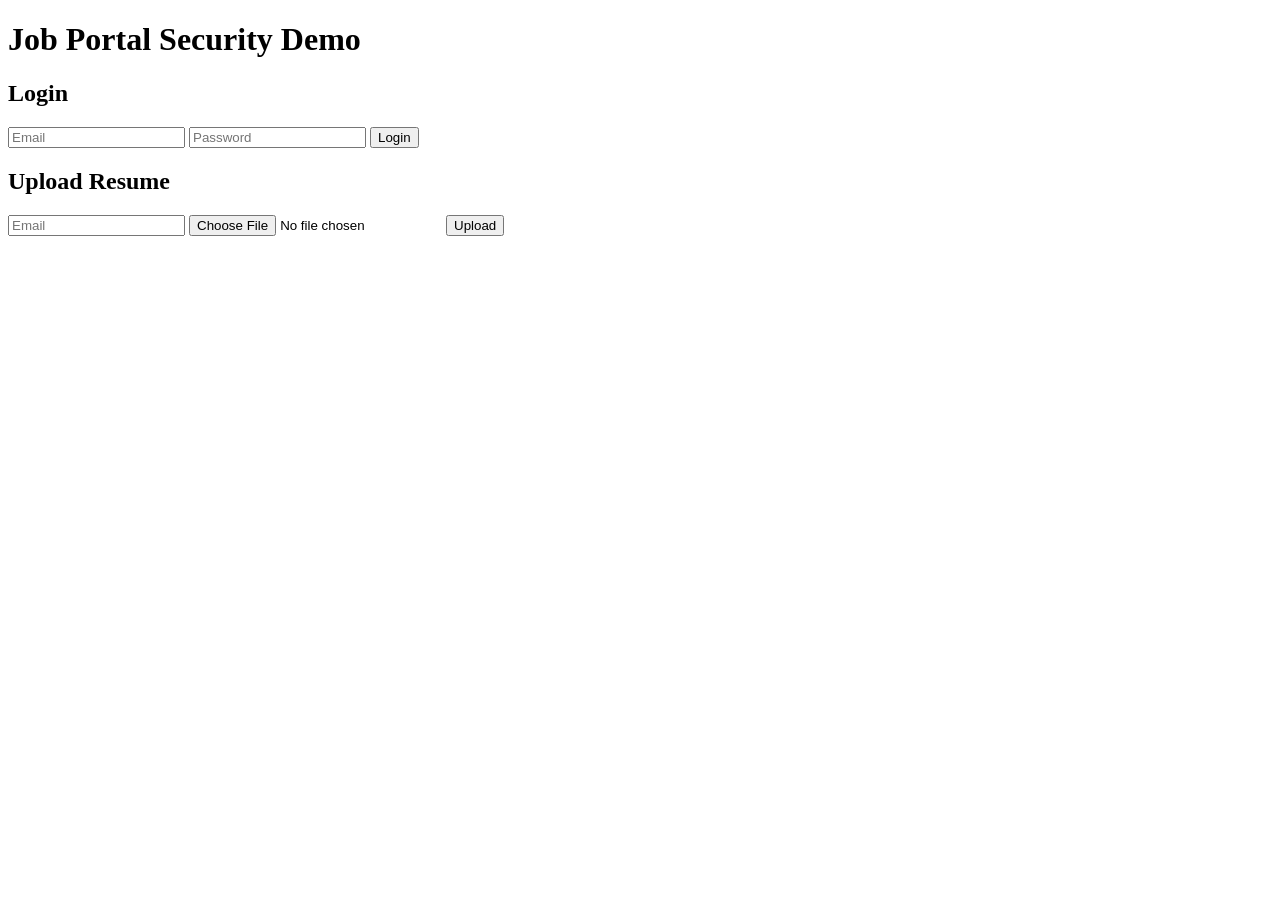
==== frontend/index.html @ c3fe2399 "Add login and resume upload forms Added login and resume upload forms to the index page." ====
<!DOCTYPE html>
<html>
<head>
    <title>Job Portal Security Demo</title>
</head>
<body>
    <h1>Job Portal Security Demo</h1>

    <h2>Login</h2>
    <form>
        <input type="email" placeholder="Email">
        <input type="password" placeholder="Password">
        <button type="submit">Login</button>
    </form>

    <h2>Upload Resume</h2>
    <form>
        <input type="email" placeholder="Email">
        <input type="file">
        <button type="submit">Upload</button>
    </form>
</body>
</html>
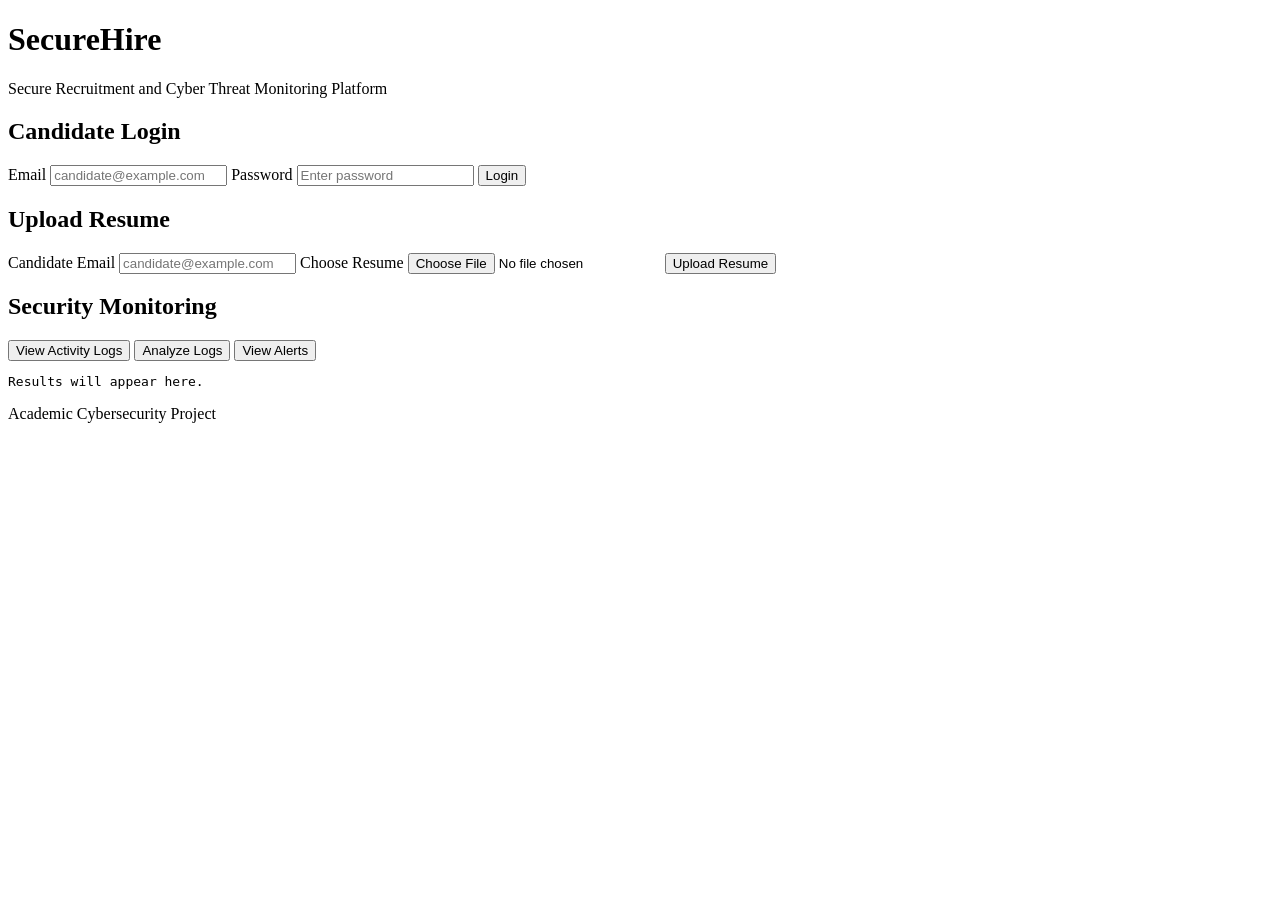
==== commit 92a83688: "Revamp index.html for SecureHire Job Portal" ====
--- a/frontend/index.html
+++ b/frontend/index.html
@@ -1,23 +1,85 @@
 <!DOCTYPE html>
-<html>
+<html lang="en">
 <head>
-    <title>Job Portal Security Demo</title>
+    <meta charset="UTF-8">
+    <meta name="viewport" content="width=device-width, initial-scale=1.0">
+    <title>SecureHire Job Portal</title>
+    <link rel="stylesheet" href="style.css">
 </head>
 <body>
-    <h1>Job Portal Security Demo</h1>
+    <header class="header">
+        <h1>SecureHire</h1>
+        <p>Secure Recruitment and Cyber Threat Monitoring Platform</p>
+    </header>
 
-    <h2>Login</h2>
-    <form>
-        <input type="email" placeholder="Email">
-        <input type="password" placeholder="Password">
-        <button type="submit">Login</button>
-    </form>
+    <main class="container">
+        <section class="card">
+            <h2>Candidate Login</h2>
 
-    <h2>Upload Resume</h2>
-    <form>
-        <input type="email" placeholder="Email">
-        <input type="file">
-        <button type="submit">Upload</button>
-    </form>
+            <form id="loginForm">
+                <label for="loginEmail">Email</label>
+                <input
+                    id="loginEmail"
+                    type="email"
+                    placeholder="candidate@example.com"
+                    required
+                >
+
+                <label for="loginPassword">Password</label>
+                <input
+                    id="loginPassword"
+                    type="password"
+                    placeholder="Enter password"
+                    required
+                >
+
+                <button type="submit">Login</button>
+            </form>
+
+            <p id="loginResult" class="message"></p>
+        </section>
+
+        <section class="card">
+            <h2>Upload Resume</h2>
+
+            <form id="resumeForm">
+                <label for="resumeEmail">Candidate Email</label>
+                <input
+                    id="resumeEmail"
+                    type="email"
+                    placeholder="candidate@example.com"
+                    required
+                >
+
+                <label for="resumeFile">Choose Resume</label>
+                <input
+                    id="resumeFile"
+                    type="file"
+                    accept=".pdf,.doc,.docx"
+                    required
+                >
+
+                <button type="submit">Upload Resume</button>
+            </form>
+
+            <p id="uploadResult" class="message"></p>
+        </section>
+
+        <section class="card">
+            <h2>Security Monitoring</h2>
+
+            <button id="logsButton">View Activity Logs</button>
+            <button id="analyzeButton">Analyze Logs</button>
+            <button id="alertsButton">View Alerts</button>
+
+            <pre id="securityResult">Results will appear here.</pre>
+        </section>
+    </main>
+
+    <footer class="footer">
+        <p>Academic Cybersecurity Project</p>
+    </footer>
+
+    <script src="script.js"></script>
 </body>
 </html>
